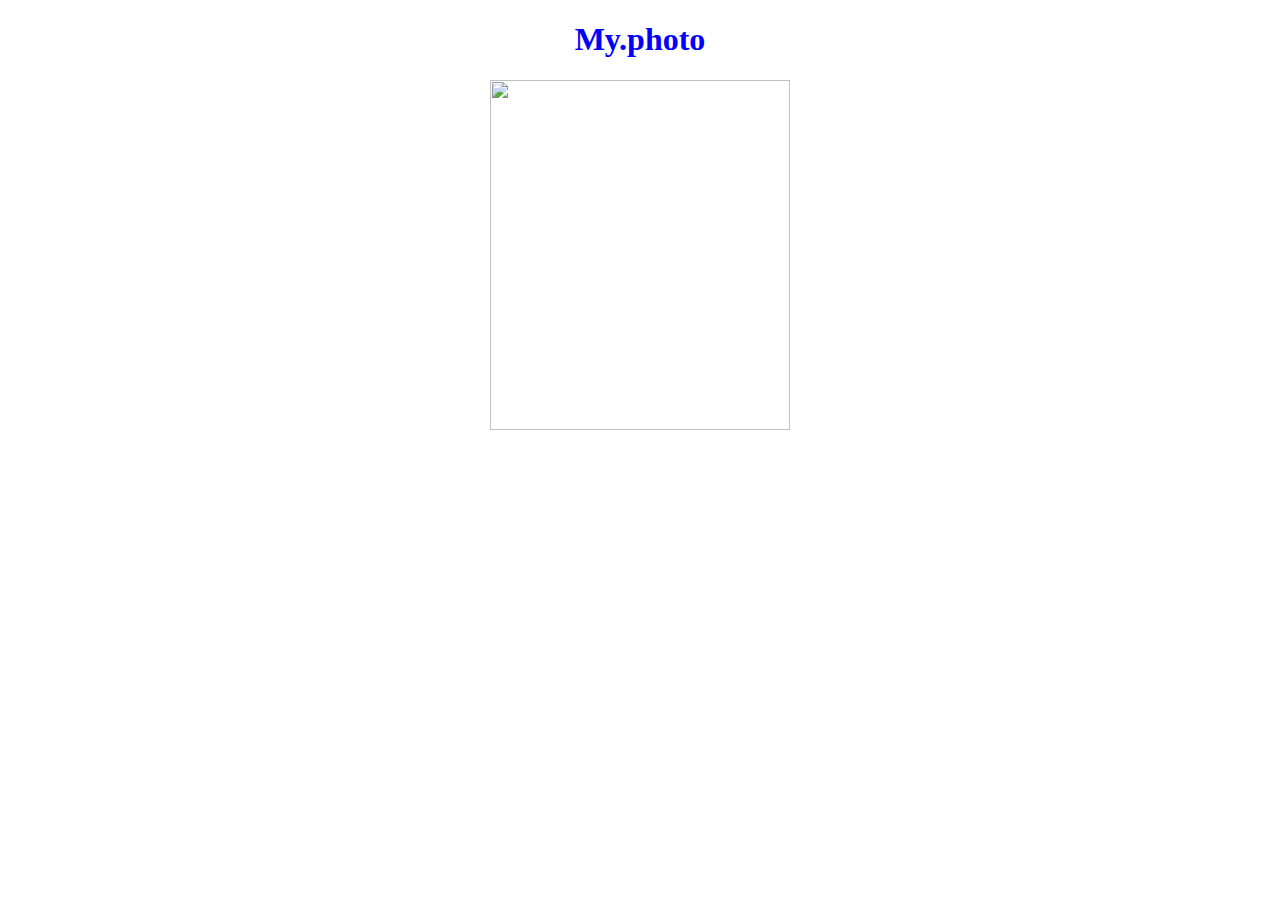
==== index.html @ c4073f13 "Update index.html" ====
<!DOCTYPE html>
<html>
<head>
   <title>Hello would</title>
   <link rel="stylesheet" href="./css/style.css">   
   <style type="text/css"> 
    *  {
           box-sizing: border-box;
       }
          html, body {  
            margin: 0%;  
            color: Blue;   
            text-align: center;
       }  
          img {
            width: 300px;
            height: 350px;
       }
   </style>
</head>
<body>
    <h1>My.photo</h1>
     <div class="container-image">
   <a href="http://httpsrathana.online.stokr.website.com"/>
     <img src="imag/Imag.1692385071784.jpeg" width="300" height="350"/>
   </a>
</body>
</html>
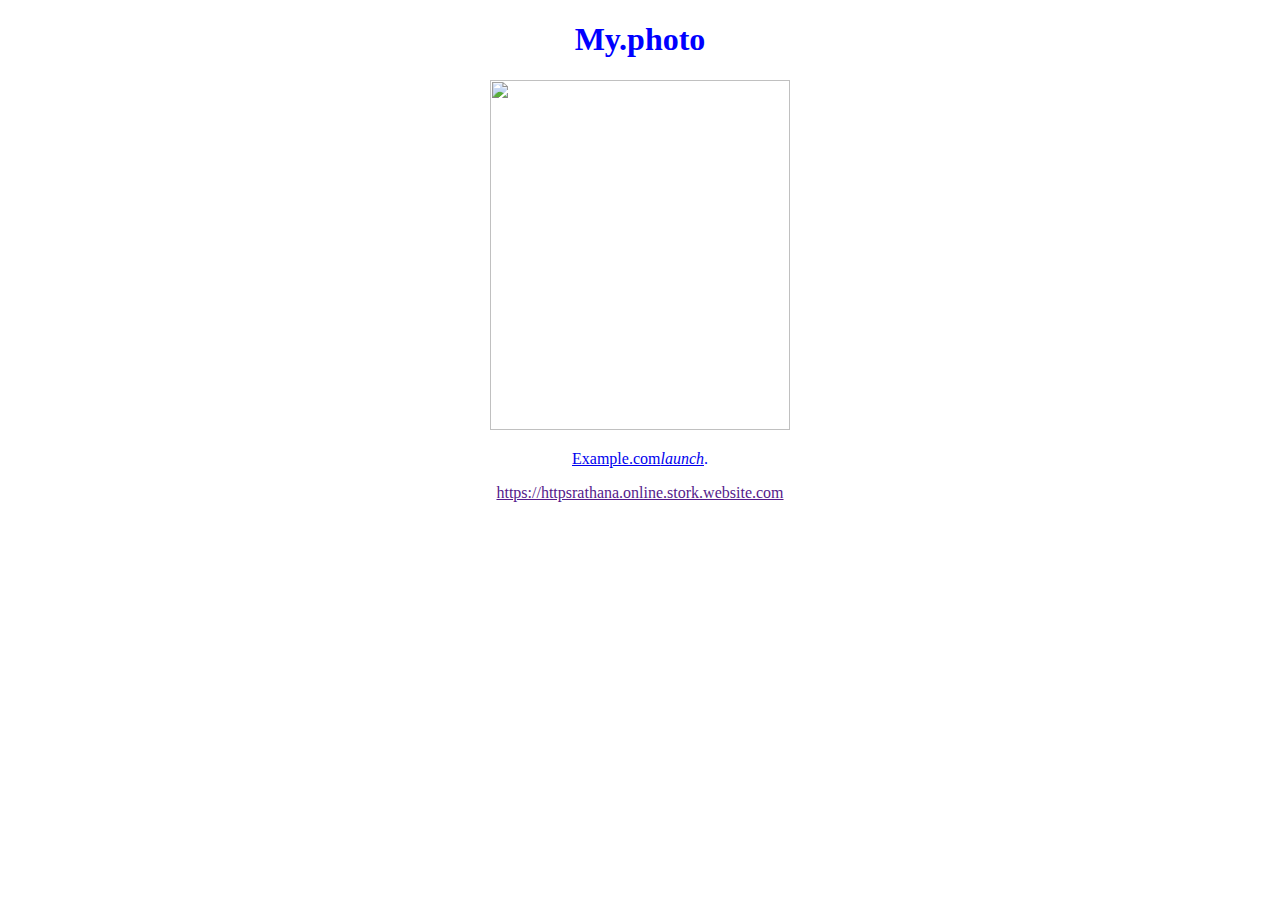
==== commit 6b400654: "Update index.html" ====
--- a/index.html
+++ b/index.html
@@ -2,6 +2,10 @@
 <html>
 <head>
    <title>Hello would</title>
+   <meta name="google-site-verification" content="6o3mfq88FPLGRnIKr5-LYJCU0HEBlaS37S48w34IWe0"/>
+   <meta name="viewport" content="width=device-width, initial-scale=1, maximum-scale=169238507184">
+   <link href="https://fonts.googleapis.com/css?family=Roboto:400,700&display=swap" rel="stylesheet"> 
+   <link rel="stylesheet" href="https://maxcdn.icons8.com/fonts/line-awesome/1.1/css/line-awesome-font-awesome.min.css">     
    <link rel="stylesheet" href="./css/style.css">   
    <style type="text/css"> 
     *  {
@@ -21,8 +25,12 @@
 <body>
     <h1>My.photo</h1>
      <div class="container-image">
-   <a href="http://httpsrathana.online.stokr.website.com"/>
-     <img src="imag/Imag.1692385071784.jpeg" width="300" height="350"/>
+     </div>
+   <a href="http://httpsrathana.online.stokr.website.com"/file/business/logo/1692385071784.jpeg">
+     <img src="imag/Image.1692385071784.jpeg" width="300" height="350"/>
+  </a>
+ <p><a href="https://www.Example.com.">Example.com<i class="material-icons">launch</i></a>. </p>
+    <p><a href="">https://httpsrathana.online.stork.website.com</p>
    </a>
 </body>
 </html>
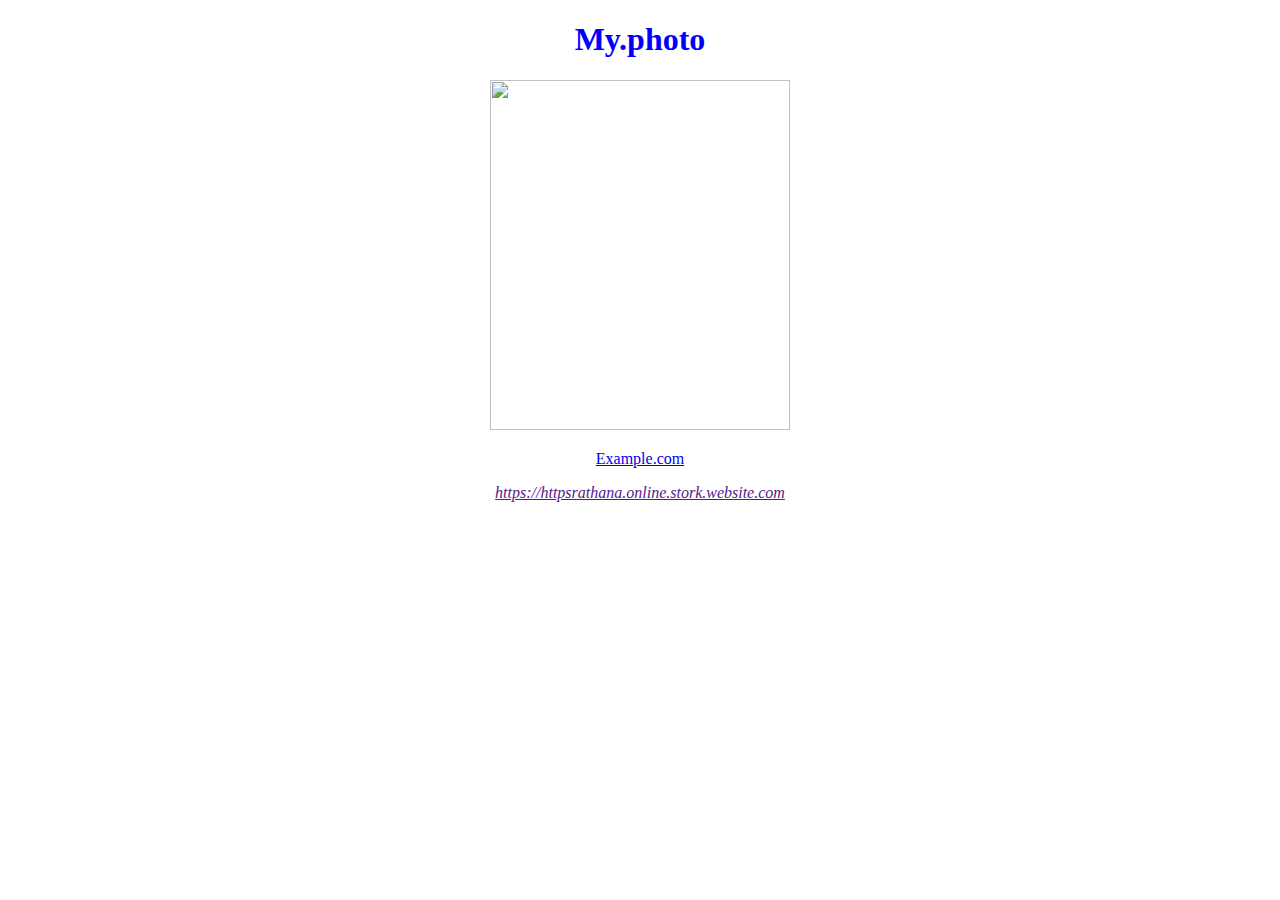
==== commit 0e6af174: "Update index.html" ====
--- a/index.html
+++ b/index.html
@@ -29,7 +29,7 @@
    <a href="http://httpsrathana.online.stokr.website.com"/file/business/logo/1692385071784.jpeg">
      <img src="imag/Image.1692385071784.jpeg" width="300" height="350"/>
   </a>
- <p><a href="https://www.Example.com.">Example.com<i class="material-icons">launch</i></a>. </p>
+ <p><a href="https://www.Example.com.">Example.com<i class="material-icons"></p>
     <p><a href="">https://httpsrathana.online.stork.website.com</p>
    </a>
 </body>
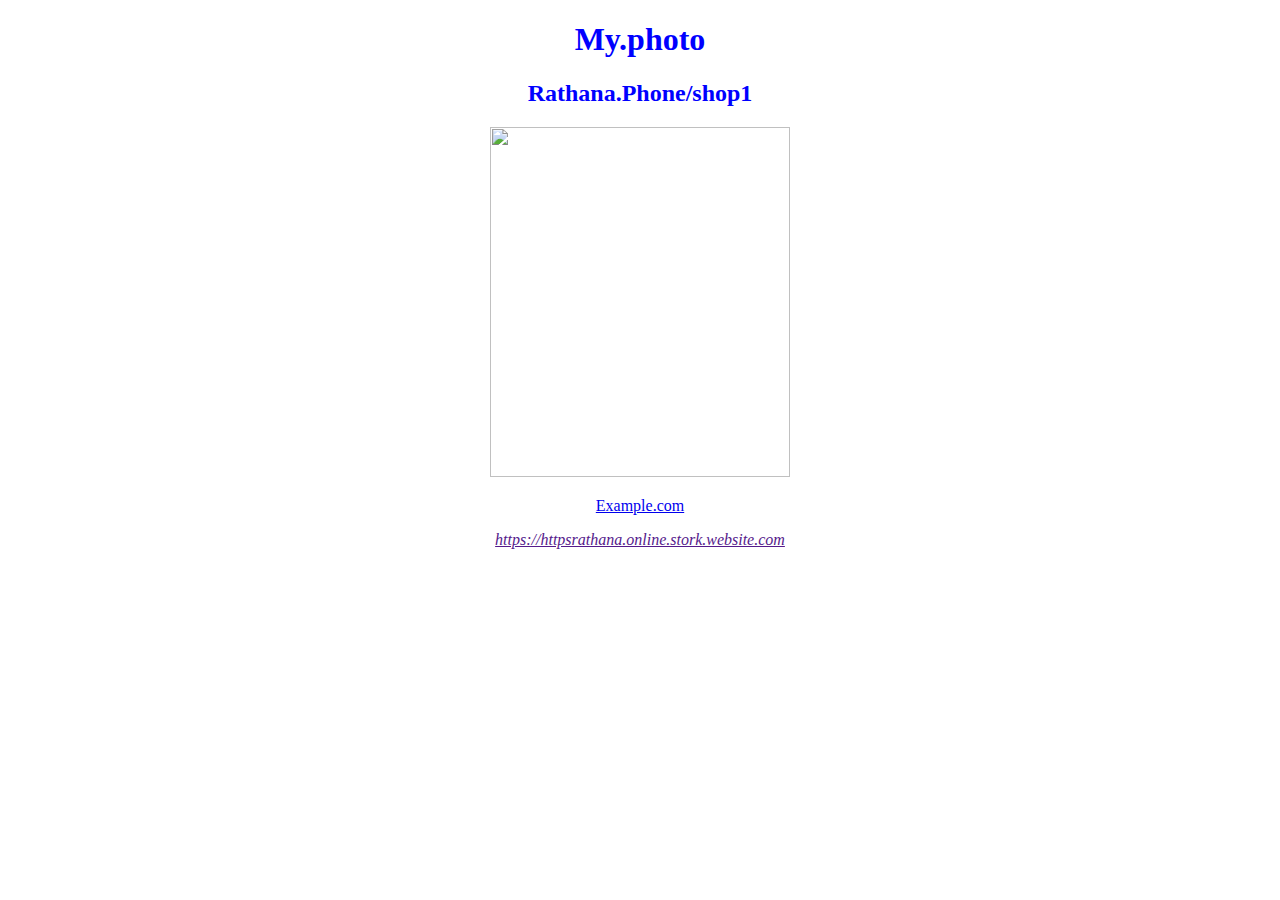
==== commit 0ca6cd20: "Update index.html" ====
--- a/index.html
+++ b/index.html
@@ -25,6 +25,10 @@
 <body>
     <h1>My.photo</h1>
      <div class="container-image">
+      <section id="container"> 
+        <h2>Rathana.Phone/shop1</h2> 
+         <div> 
+      </a>
      </div>
    <a href="http://httpsrathana.online.stokr.website.com"/file/business/logo/1692385071784.jpeg">
      <img src="imag/Image.1692385071784.jpeg" width="300" height="350"/>
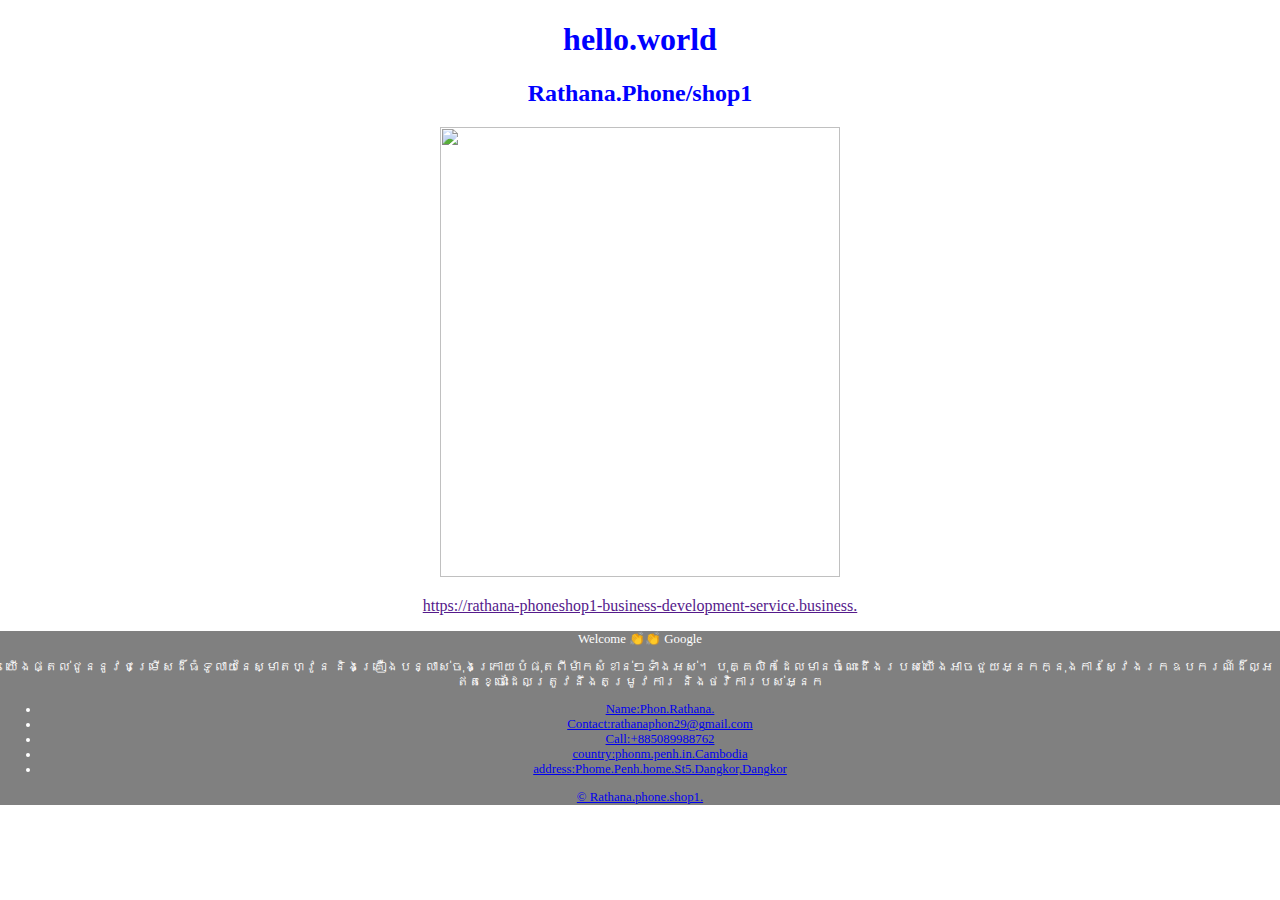
==== commit d1364272: "Update index.html" ====
--- a/index.html
+++ b/index.html
@@ -1,44 +1,104 @@
 <!DOCTYPE html>
 <html>
 <head>
-   <title>Hello would</title>
+   <title>Rathana.phone.shop1</title>
    <meta name="google-site-verification" content="6o3mfq88FPLGRnIKr5-LYJCU0HEBlaS37S48w34IWe0"/>
    <meta name="viewport" content="width=device-width, initial-scale=1, maximum-scale=169238507184">
    <link href="https://fonts.googleapis.com/css?family=Roboto:400,700&display=swap" rel="stylesheet"> 
-   <link rel="stylesheet" href="https://maxcdn.icons8.com/fonts/line-awesome/1.1/css/line-awesome-font-awesome.min.css">     
+   <link rel="stylesheet" href="https://maxcdn.icons.com/fonts/line-awesome/1.1/css/line-awesome-font-awesome.min.css">     
    <link rel="stylesheet" href="./css/style.css">   
    <style type="text/css"> 
-    *  {
-           box-sizing: border-box;
-       }
+        *  {
+             box-sizing: border-box;
+        }
           html, body {  
-            margin: 0%;  
-            color: Blue;   
-            text-align: center;
-       }  
-          img {
-            width: 300px;
-            height: 350px;
-       }
+             margin: 0%;  
+             color: Blue;   
+             text-align: center;
+        }  
+           img {
+             width: 400px;
+             height: 450px;
+         } 
+            logo logo-img { 
+             font-size: 0%; 
+         }   
+           main {  
+             flex: 1 0 auto;  
+         }  
+          footer {  
+             color: white;  
+             background: gray;  
+             font-size: 80%;  
+         }  
+           footer-copyright {  
+             width: 100%;  
+             height: 50px;  
+             background: #111;  
+             padding: 20px;  
+             position: absolute;  
+             bottom: 0px;  
+             left: 0px;  
+         }  
+           footer-body {  
+             margin-bottom: 50px;  
+             padding: 30px; 
+         }  
+           footer-body > div:first-child {  
+             font-size: 150%;  
+         }  
+           footer-body ul {  
+             list-style-type: none;  
+             margin: 0px;  
+             padding: 0px;  
+             text-align: center;  
+          }  
+           footer-body li > a {  
+             color: white;  
+             text-decoration: none;  
+             margin-bottom: 7px;  
+          }
    </style>
 </head>
 <body>
-    <h1>My.photo</h1>
-     <div class="container-image">
+    <h1>hello.world</h1>
       <section id="container"> 
         <h2>Rathana.Phone/shop1</h2> 
          <div> 
-      </a>
-     </div>
-   <a href="http://httpsrathana.online.stokr.website.com"/file/business/logo/1692385071784.jpeg">
-     <img src="imag/Image.1692385071784.jpeg" width="300" height="350"/>
+      <div class="container-image">
+       </div>
+       <link href="https://Rathana-phoneshop1-business-development-service.business."v1.8.0"/>
+   <a href="https://Rathana-phoneshop1-business-development-service.business./file/business/logo/1692385071784.jpeg"/>
+     <img src="imag/Image.1692385071784.jpeg" width="400" height="450"/>
   </a>
- <p><a href="https://www.Example.com.">Example.com<i class="material-icons"></p>
-    <p><a href="">https://httpsrathana.online.stork.website.com</p>
+ <p><a href="https://Phonrathana.github.io/Google-chrome.Beta/>Sample.com<i class="material-icons"></p>
+    <p><a href="">https://rathana-phoneshop1-business-development-service.business.</p>
    </a>
-</body>
-</html>
-
+ </footer>    
+ </head>  
+  <body>     
+  <header></header>  
+   <main></main>  
+    <footer>  
+        <div class="footer-body">  
+           <div> Welcome 👏👏 Google</div>  
+           <div>  
+              <p>យើងផ្តល់ជូននូវជម្រើសដ៏ធំទូលាយនៃស្មាតហ្វូន និងគ្រឿងបន្លាស់ចុងក្រោយបំផុតពីម៉ាកសំខាន់ៗទាំងអស់។  បុគ្គលិកដែលមានចំណេះដឹងរបស់យើងអាចជួយអ្នកក្នុងការស្វែងរកឧបករណ៍ដ៏ល្អឥតខ្ចោះដែលត្រូវនឹងតម្រូវការ និងថវិការបស់អ្នក</p>  
+              <ul>  
+                 <li><a href="#">Name:Phon.Rathana.</a></li>  
+                 <li><a href="#">Contact:rathanaphon29@gmail.com</a></li>  
+                 <li><a href="#">Call:+885089988762</a></li>  
+                 <li><a href="#">country:phonm.penh.in.Cambodia</a></li>  
+                 <li><a href="#">address:Phome.Penh.home.St5.Dangkor,Dangkor</li>  
+             </ul>  
+           </div>  
+        </div>  
+        <div class="footer-copyright">  
+           © Rathana.phone.shop1.  
+        </div>  
+     </footer>  
+  </body>  
+  </html> 
 	    
 
 
